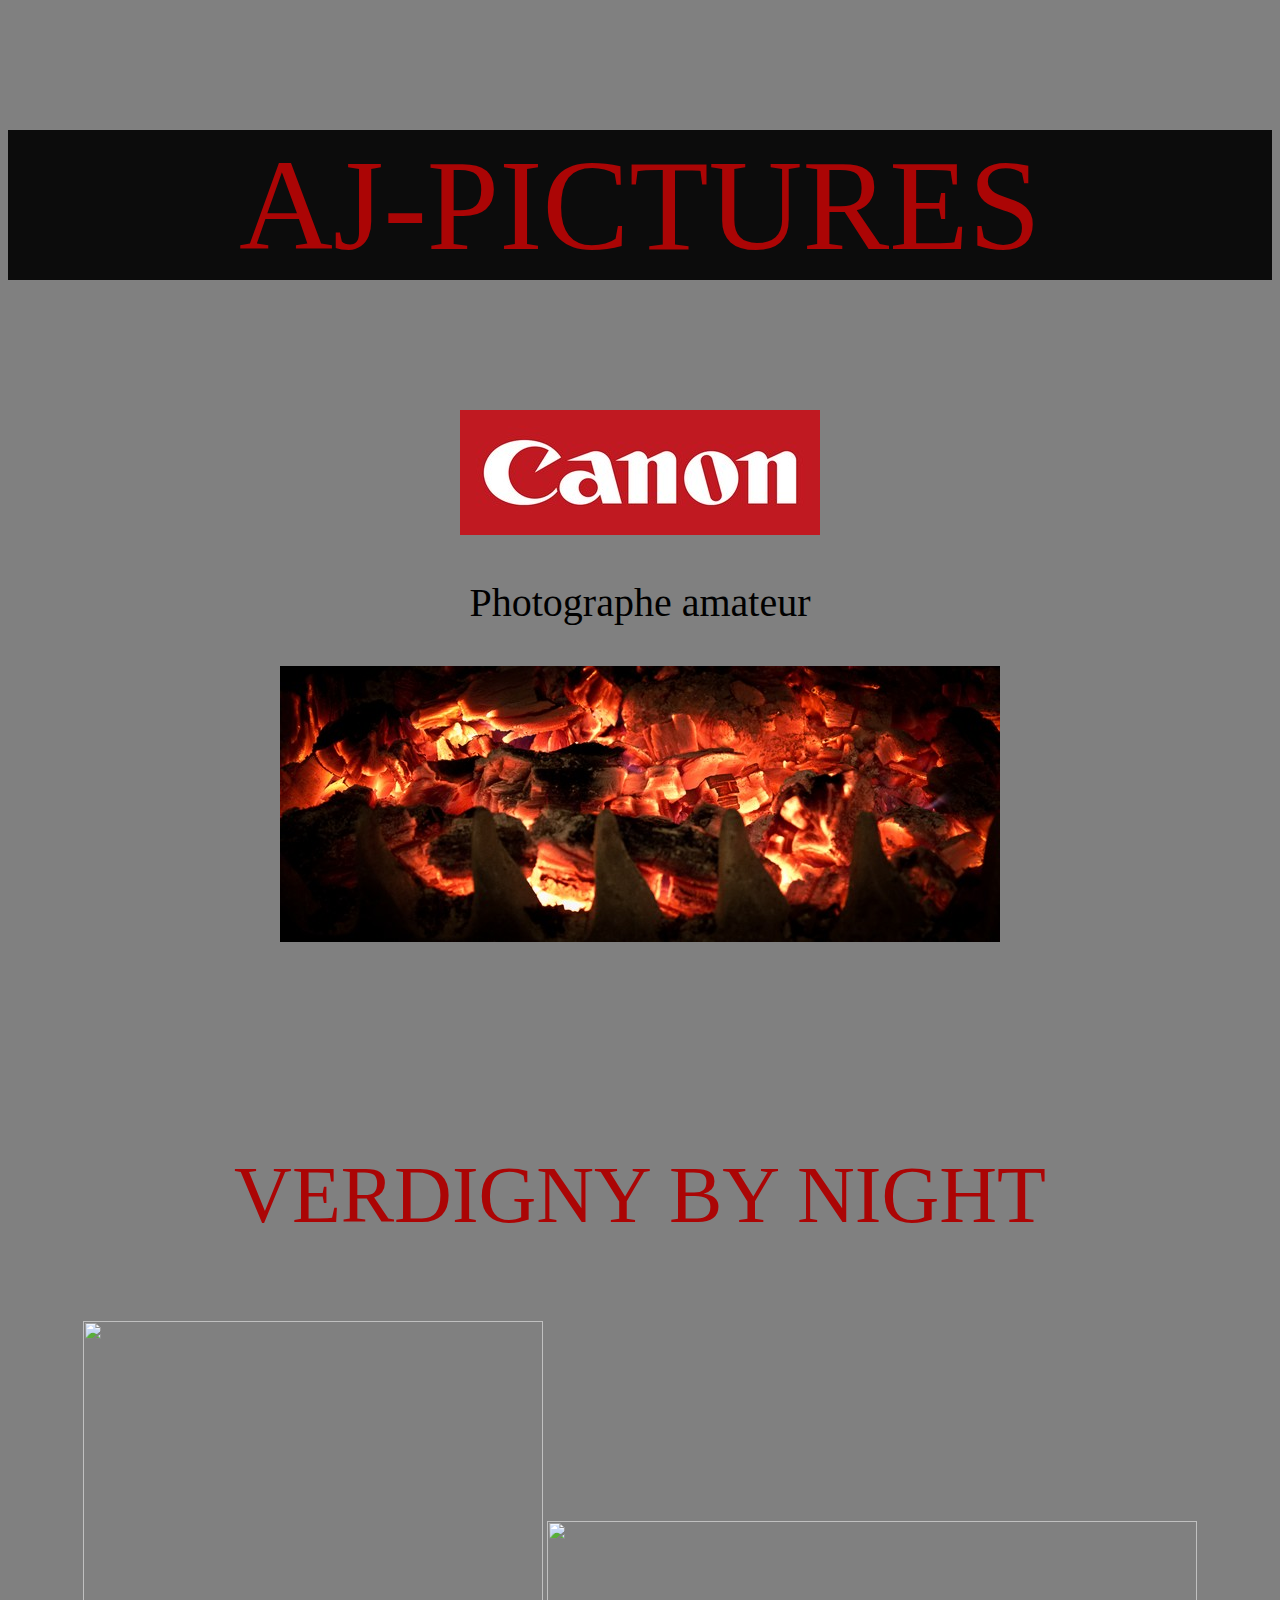
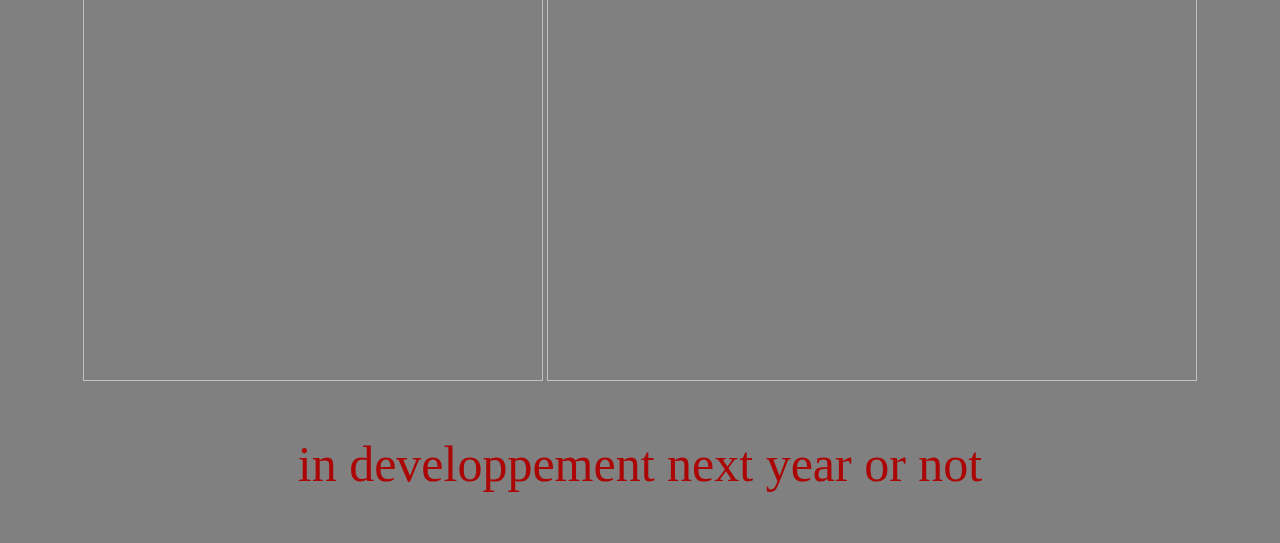
==== index.html @ 73c100e7 "changement titre en index" ====
<!DOCTYPE html>
<html><html style="background-color: grey;"></html>
<head>
    <title>AJ-PICTURES</title>
    <body>       
        <div> <p style="font-size: 130px;color: rgb(171, 5, 5); text-align: center;background-color: rgba(0, 0, 0, 0.909);"> AJ-PICTURES  </p>
        </div>
        <div>
            <p style="text-align: center;">
                <a href="https://www.canon.fr" target="_blank">
                    <img src="images/canon-symbol.jpg"></a></p>
        </div>
        <div><p style="text-align: center; font-size: 40px;">
            Photographe amateur</div>
        <div>
        <p>
        <center><img src="images/a1816.jpg" class="centerimage"></center>
        </p>   
        </div>
        <br> <br> <br> <br> <br> <br>
        <div><p><p style="font-size: 80px;color:rgb(171, 5, 5); text-align: center;"> VERDIGNY BY NIGHT</p>
            <p>
                <center><img src="images/1876.jpg" class="right" height="660" width="460">
                    <img src="images/1873.jpg" height="460" width="650"></center>
            </p>
        </div>
    </body>
    
</head>
<p><p style="font-size: 50px; color: rgb(171, 5, 5); text-align: center;">in developpement next year or not</p>
</html>
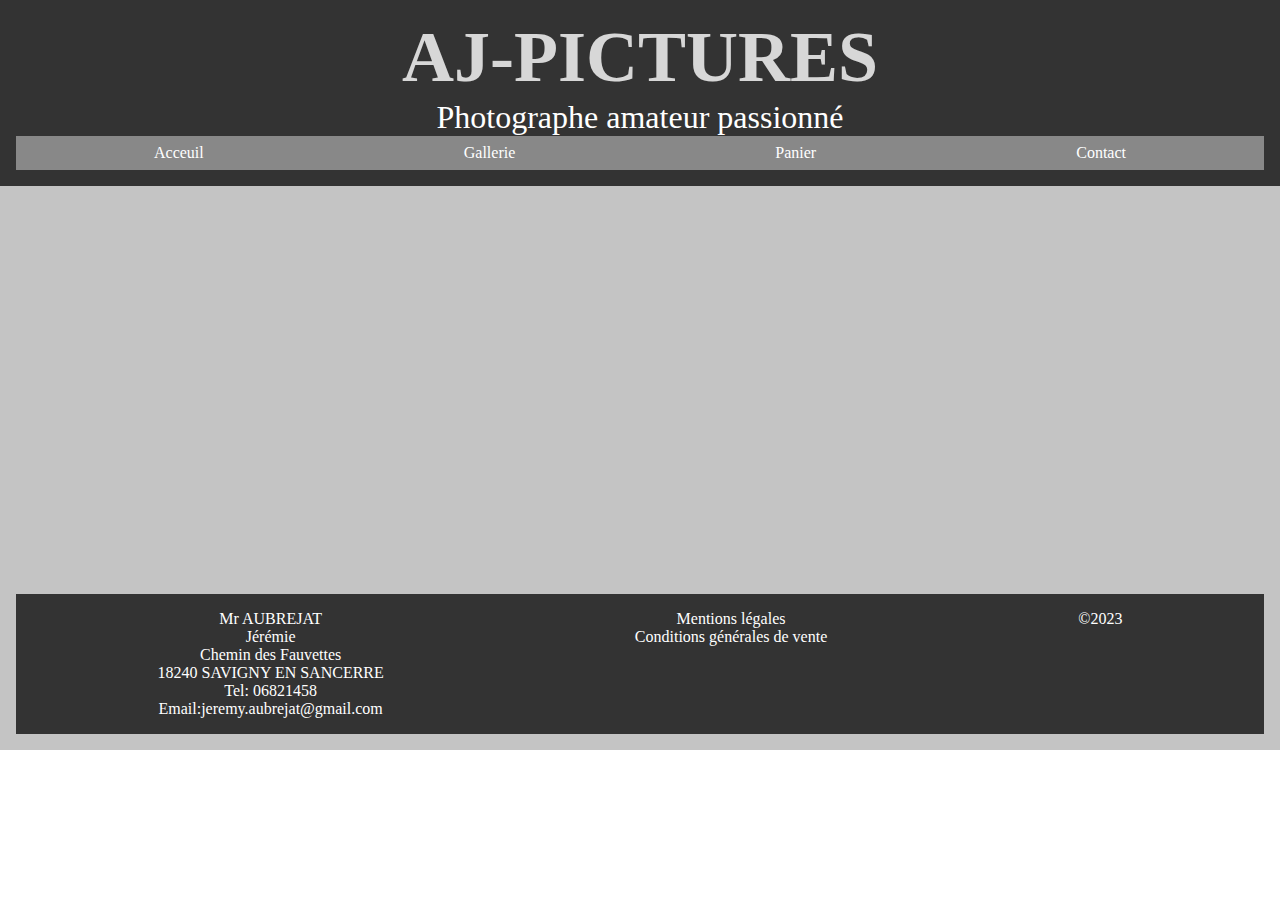
==== commit 6772be4d: "15/11/2023" ====
--- a/index.html
+++ b/index.html
@@ -1,31 +1,47 @@
 <!DOCTYPE html>
-<html><html style="background-color: grey;"></html>
+<html lang="en">
 <head>
+    <meta charset="UTF-8">
+    <meta name="viewport" content="width=device-width, initial-scale=1.0">
+    <link rel="stylesheet" href="canon.css">
     <title>AJ-PICTURES</title>
-    <body>       
-        <div> <p style="font-size: 130px;color: rgb(171, 5, 5); text-align: center;background-color: rgba(0, 0, 0, 0.909);"> AJ-PICTURES  </p>
+</head>
+<header>
+    <h1>AJ-PICTURES</h1>
+    <p>Photographe amateur passionné</p>
+    <nav>
+        <ul>
+            <li><a href="index.html">Acceuil</a></li>
+            <li><a href="Gallerie.html">Gallerie</a></li>
+            <li><a href="Panier.html">Panier</a></li>
+            <li><a href="Contact.html">Contact</a></li>            
+        </ul>
+    </nav>
+</header>
+<body>
+    <div class="container">
+        <div class="image">
+            <img src=""
         </div>
-        <div>
-            <p style="text-align: center;">
-                <a href="https://www.canon.fr" target="_blank">
-                    <img src="images/canon-symbol.jpg"></a></p>
-        </div>
-        <div><p style="text-align: center; font-size: 40px;">
-            Photographe amateur</div>
-        <div>
-        <p>
-        <center><img src="images/a1816.jpg" class="centerimage"></center>
-        </p>   
-        </div>
-        <br> <br> <br> <br> <br> <br>
-        <div><p><p style="font-size: 80px;color:rgb(171, 5, 5); text-align: center;"> VERDIGNY BY NIGHT</p>
-            <p>
-                <center><img src="images/1876.jpg" class="right" height="660" width="460">
-                    <img src="images/1873.jpg" height="460" width="650"></center>
-            </p>
-        </div>
-    </body>
+
+    </div>
     
-</head>
-<p><p style="font-size: 50px; color: rgb(171, 5, 5); text-align: center;">in developpement next year or not</p>
+</body>
+<footer>
+    <div class="col" id="col1">
+        <adress>
+            <p>Mr AUBREJAT</p>
+            <p>Jérémie</p>
+            <p>Chemin des Fauvettes</p>
+            <p>18240 SAVIGNY EN SANCERRE</p>
+            <p>Tel: <a href="0682145812">06821458</a>
+            <p>Email:<a href="jeremy.aubrejat@gmail.com">jeremy.aubrejat@gmail.com</a></p>
+        </adress>
+    </div>
+    <div class="2" id="col2">
+            <p><a href="mentionlegales.html">Mentions légales</a></p>
+            <p><a href="cgv.html">Conditions générales de vente</a></p>
+    </div>
+    <p>&copy;2023</p>
+</footer>
 </html>--- a/canon.css
+++ b/canon.css
@@ -0,0 +1,59 @@
+*{
+  margin: 0;
+  padding: 0;
+}
+h1{
+  font-size: 450%;
+  color: #ffffffcd;
+}
+header{
+  background-color: #333;
+  color: white;
+  text-align: center;
+  padding: 1rem;
+}
+p{
+  text-align: center;
+  font-size: 200%;
+}
+nav{
+  background-color: #888;
+  text-align: center;
+  padding: 0.5rem; 
+}
+ul {
+  list-style-type: none;
+  margin: 0;
+  padding: 0;
+  display: flex;
+  justify-content: space-around;
+}
+li{
+ 
+  display: inline;
+}
+a {
+  text-decoration: none;
+  color: white;
+}
+.container{
+  padding: 1rem;
+}
+footer{
+  background-color: #333;
+    color: white;
+    text-align: center;
+    padding: 1rem;
+    font-size: 50%;
+    display: flex;
+  justify-content: space-around;
+}
+.image{
+  margin: 15%;
+}
+.container{
+  background-color: #8888887e;
+}
+address{
+  font-size: medium;
+}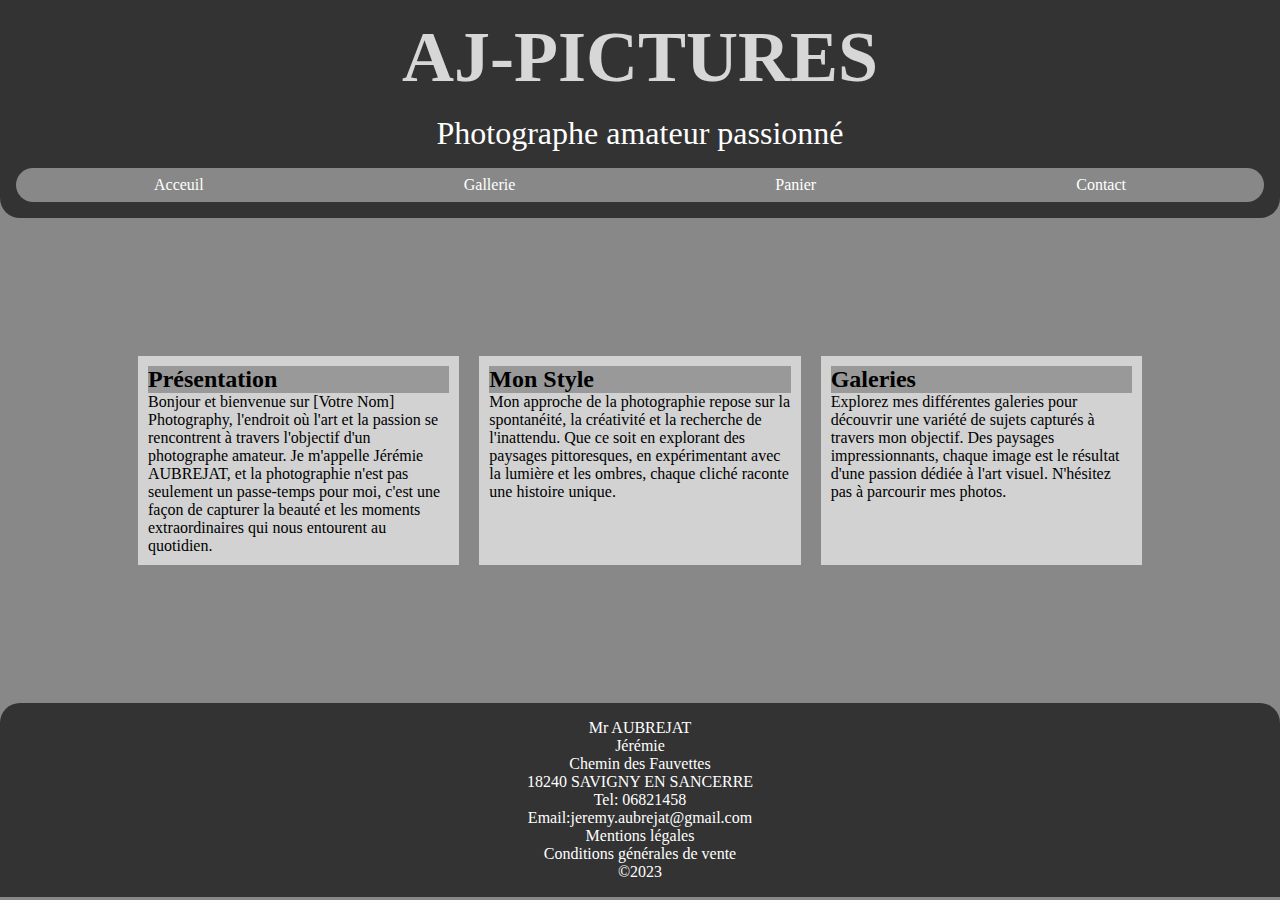
==== commit 1e47771b: "09/12/2023" ====
--- a/index.html
+++ b/index.html
@@ -8,7 +8,7 @@
 </head>
 <header>
     <h1>AJ-PICTURES</h1>
-    <p>Photographe amateur passionné</p>
+    <p id="header">Photographe amateur passionné</p>
     <nav>
         <ul>
             <li><a href="index.html">Acceuil</a></li>
@@ -20,9 +20,26 @@
 </header>
 <body>
     <div class="container">
-        <div class="image">
-            <img src=""
-        </div>
+        <article>
+            <h2>Présentation</h2>
+            Bonjour et bienvenue sur [Votre Nom] Photography, l'endroit où l'art et la passion se rencontrent à travers l'objectif d'un photographe amateur. Je m'appelle Jérémie AUBREJAT, et la photographie n'est pas seulement un passe-temps pour moi, c'est une façon de capturer la beauté et les moments extraordinaires qui nous entourent au quotidien.
+        </article>
+        <article>
+            <h2>Mon Style</h2>
+            Mon approche de la photographie repose sur la spontanéité, la créativité et la recherche de l'inattendu. Que ce soit en explorant des paysages pittoresques, en expérimentant avec la lumière et les ombres, chaque cliché raconte une histoire unique.
+        </article>
+        <article>
+            <h2>Galeries</h2>
+            Explorez mes différentes galeries pour découvrir une variété de sujets capturés à travers mon objectif. Des paysages impressionnants, chaque image est le résultat d'une passion dédiée à l'art visuel. N'hésitez pas à parcourir mes photos.
+        <!-- <article> -->
+            <!-- <h2>Contact</h2> -->
+            <!-- Pour toute question, demande de collaboration ou simplement pour discuter de votre projet photographique, je suis disponible via le formulaire de contact. N'hésitez pas à me rejoindre sur les réseaux sociaux pour rester informé des dernières mises à jour et partager votre amour pour la photographie. -->
+
+            <!-- Merci de visiter AJ Pictures. Je suis ravi de partager mon monde visuel avec vous, et j'espère que mes photographies vous apporteront autant de joie que j'ai eu à les capturer. -->
+
+            <!-- À bientôt devant l'objectif ! -->
+        </article>
+        
 
     </div>
     
@@ -34,13 +51,13 @@
             <p>Jérémie</p>
             <p>Chemin des Fauvettes</p>
             <p>18240 SAVIGNY EN SANCERRE</p>
-            <p>Tel: <a href="0682145812">06821458</a>
-            <p>Email:<a href="jeremy.aubrejat@gmail.com">jeremy.aubrejat@gmail.com</a></p>
+            <p class="tel">Tel: <a href="0682145812" class="lien">06821458</a>
+            <p>Email:<a href="jeremy.aubrejat@gmail.com" class="lien">jeremy.aubrejat@gmail.com</a></p>
         </adress>
     </div>
-    <div class="2" id="col2">
-            <p><a href="mentionlegales.html">Mentions légales</a></p>
-            <p><a href="cgv.html">Conditions générales de vente</a></p>
+    <div class="cgv" id="col2">
+            <p><a href="mentionlegales.html" class="lien">Mentions légales</a></p>
+            <p><a href="cgv.html" class="lien">Conditions générales de vente</a></p>
     </div>
     <p>&copy;2023</p>
 </footer>
--- a/canon.css
+++ b/canon.css
@@ -1,59 +1,114 @@
 *{
   margin: 0;
   padding: 0;
+  background-color: #888;
+
 }
 h1{
   font-size: 450%;
   color: #ffffffcd;
+  background-color: #333;
 }
 header{
   background-color: #333;
   color: white;
   text-align: center;
   padding: 1rem;
+  border-bottom-right-radius: 20px 20px;
+  border-bottom-left-radius: 20px 20px;
+  justify-content: space-around;
+}
+#header{
+  padding: 1rem;
 }
 p{
   text-align: center;
   font-size: 200%;
+  background-color: #333;
 }
 nav{
+  display: flexbox;
   background-color: #888;
   text-align: center;
   padding: 0.5rem; 
+  border-radius: 30px;
 }
+ 
 ul {
   list-style-type: none;
   margin: 0;
   padding: 0;
   display: flex;
   justify-content: space-around;
+
 }
 li{
  
   display: inline;
+
 }
 a {
   text-decoration: none;
   color: white;
 }
 .container{
-  padding: 1rem;
+  display: flex;
+  justify-content: space-between;
+  padding: 8rem;
+}
+h2{
+  background-color: #999;
+}
+article{
+  background-color: #d2d2d2;
+  margin: 10px;
+  padding: 10px;
+  width: 100%;
 }
 footer{
   background-color: #333;
-    color: white;
-    text-align: center;
-    padding: 1rem;
-    font-size: 50%;
-    display: flex;
+  color: white;
+  text-align: center;
+  padding: 1rem;
+  font-size: 50%;
+  display: flexbox;
   justify-content: space-around;
+  border-top-right-radius: 20px;
+  border-top-left-radius: 20px;
 }
 .image{
   margin: 15%;
+ 
+}
+img{
+  width: 100%;
+  margin: 1rem;
 }
 .container{
+  display: flexbox;
   background-color: #8888887e;
+  image-rendering: auto;
+
 }
 address{
   font-size: medium;
-}+}
+.lien{
+  background-color: #333;
+}
+#col2{
+  background-color: #333;
+}
+button{
+  border-radius: 20px;
+  background-color: #333;
+  color: white;
+  margin-left: 50%;
+  size-adjust: 20%;
+}
+::placeholder{
+  color: black;
+  background-color: #b8b8b8;
+}
+label{
+  margin: 0px;}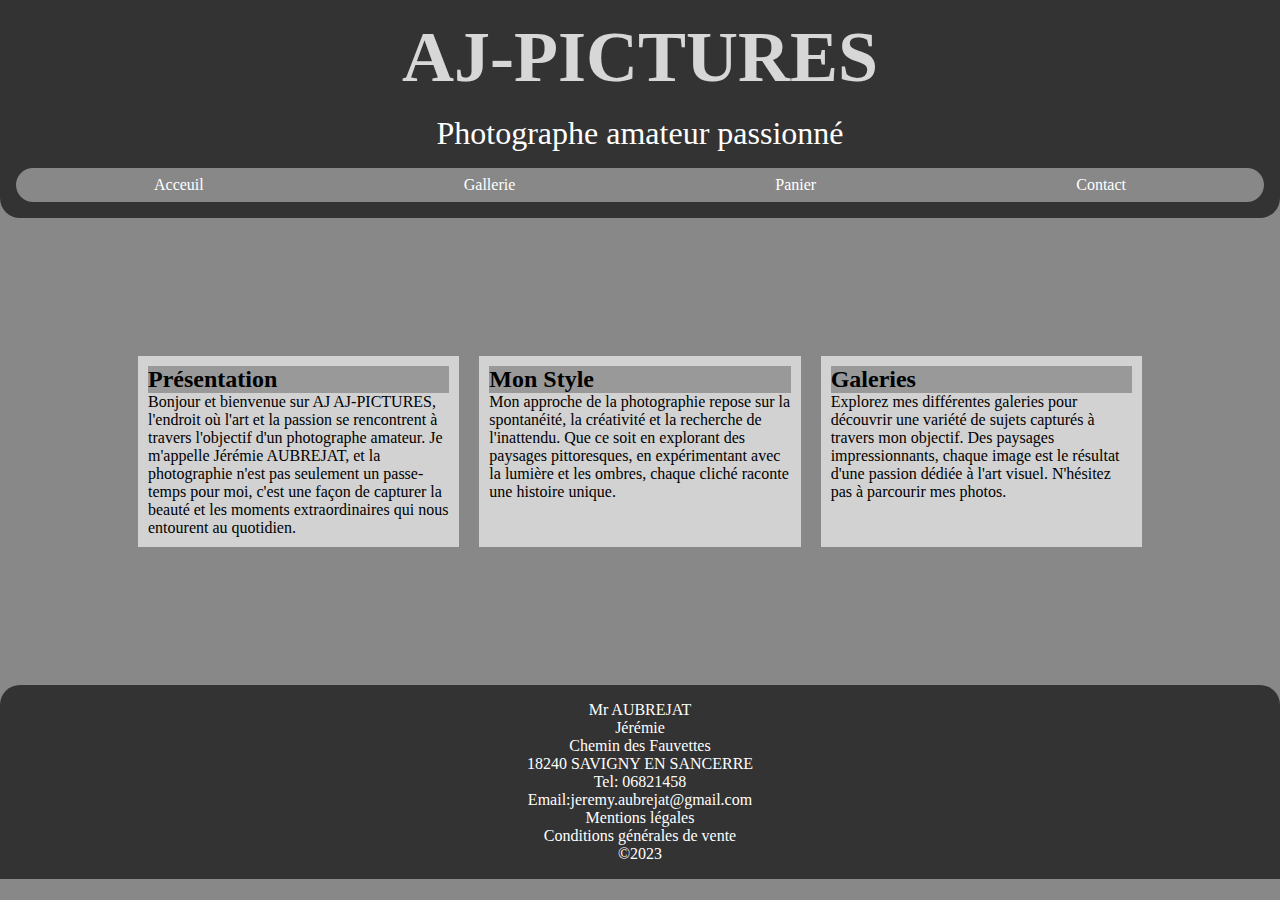
==== commit 184a1bd4: "11/12/2023" ====
--- a/index.html
+++ b/index.html
@@ -12,9 +12,9 @@
     <nav>
         <ul>
             <li><a href="index.html">Acceuil</a></li>
-            <li><a href="Gallerie.html">Gallerie</a></li>
-            <li><a href="Panier.html">Panier</a></li>
-            <li><a href="Contact.html">Contact</a></li>            
+            <li><a href="gallerie.html">Gallerie</a></li>
+            <li><a href="panier.html">Panier</a></li>
+            <li><a href="contact.html">Contact</a></li>            
         </ul>
     </nav>
 </header>
@@ -22,7 +22,7 @@
     <div class="container">
         <article>
             <h2>Présentation</h2>
-            Bonjour et bienvenue sur [Votre Nom] Photography, l'endroit où l'art et la passion se rencontrent à travers l'objectif d'un photographe amateur. Je m'appelle Jérémie AUBREJAT, et la photographie n'est pas seulement un passe-temps pour moi, c'est une façon de capturer la beauté et les moments extraordinaires qui nous entourent au quotidien.
+            Bonjour et bienvenue sur AJ AJ-PICTURES, l'endroit où l'art et la passion se rencontrent à travers l'objectif d'un photographe amateur. Je m'appelle Jérémie AUBREJAT, et la photographie n'est pas seulement un passe-temps pour moi, c'est une façon de capturer la beauté et les moments extraordinaires qui nous entourent au quotidien.
         </article>
         <article>
             <h2>Mon Style</h2>
